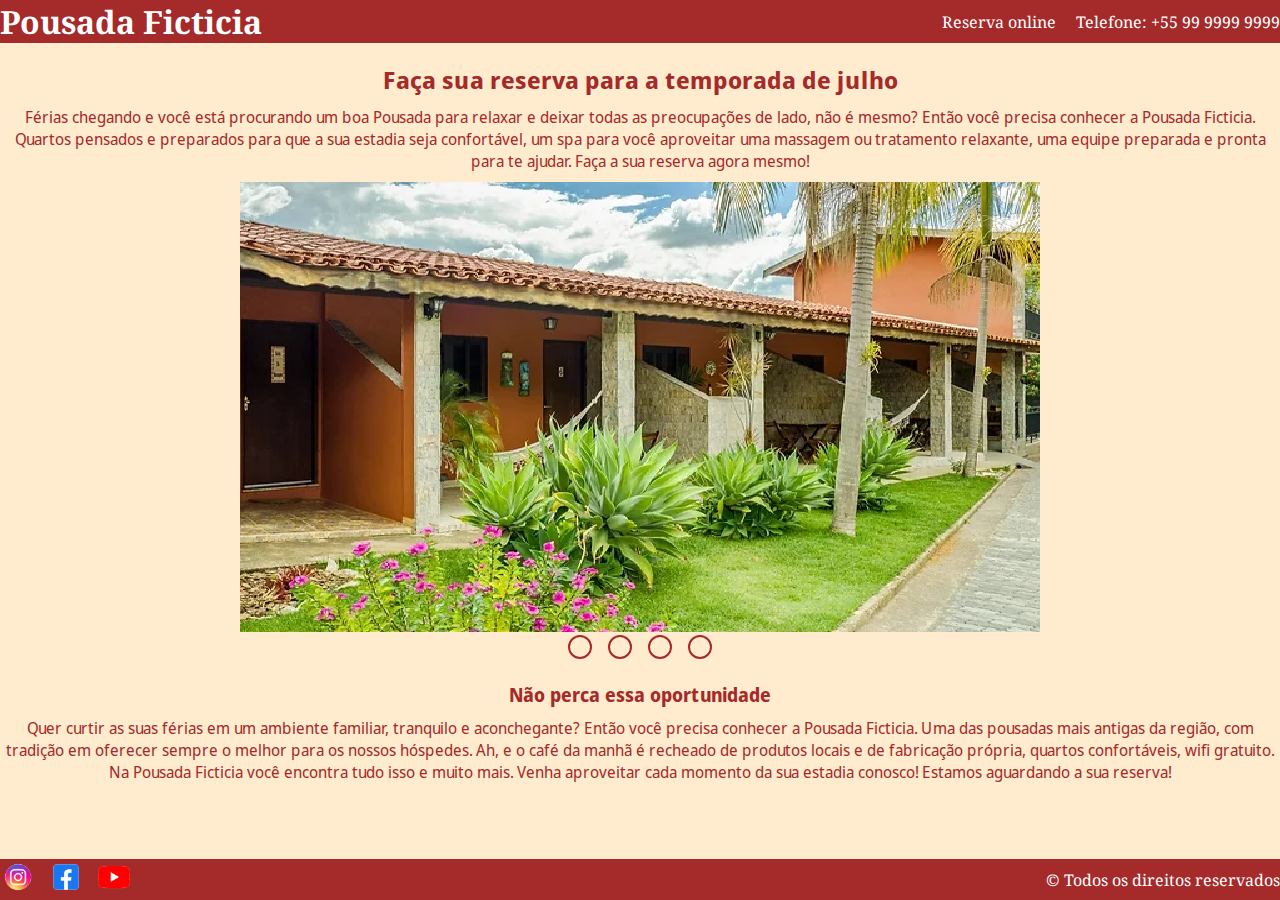
==== index.html @ 2d412449 "Projeto 01 - Pousada" ====
<!DOCTYPE html>
<html lang="pt-br">
<head>
    <meta charset="UTF-8">
    <meta http-equiv="X-UA-Compatible" content="IE=edge">
    <meta name="viewport" content="width=device-width, initial-scale=0.9">
    <link rel="stylesheet"  href="Style.css">
    <link rel="preconnect" href="https://fonts.googleapis.com">
<link rel="preconnect" href="https://fonts.gstatic.com" crossorigin>
<link href="https://fonts.googleapis.com/css2?family=Noto+Sans+Display&family=Noto+Serif&display=swap" rel="stylesheet">
    <style>input{display: none;}</style>
    <title>Pousada Ficticia</title>
</head>
<body>
    <header>
        <div class="container">
            <h1>Pousada Ficticia</h1>
                <nav>
                    <ul>
                        <li>
                            <a href="Contato.html">Reserva online</a>
                        </li>
                        <li>
                            <a href="tel:+55 99 9999 9999">Telefone: +55 99 9999 9999</a>
                        </li>
                    </ul>
                </nav>
        </div>
    </header>
    <section>   
        <div class="container">
            <H2>Faça sua reserva para a temporada de julho</H2>
            <P>Férias chegando e você está procurando um boa Pousada para relaxar e deixar todas as preocupações de lado, não é mesmo? Então você precisa conhecer a Pousada Ficticia. Quartos pensados e preparados para que a sua estadia seja confortável, um spa para você aproveitar uma massagem ou tratamento relaxante, uma equipe preparada e pronta para te ajudar. Faça a sua reserva agora mesmo!</P>
            
            <div class="slide-foto container" >
                <input type="radio" name="foto" id="slider1" checked>
                <input type="radio" name="foto" id="slider2">
                <input type="radio" name="foto" id="slider3">
                <input type="radio" name="foto" id="slider4">
                <div class="slide one"><img src="Imagens/Fachada.png"></div>
                <div class="slide"><img src="Imagens/Quarto.png"></div>
                <div class="slide"><img src="Imagens/Banheira.png"></div>
                <div class="slide"><img src="Imagens/Psicina.png"></div>
                <div class="navigation container">
                    <label class="bar" for="slider1"></label>
                    <label class="bar" for="slider2"></label>
                    <label class="bar" for="slider3"></label>
                    <label class="bar" for="slider4"></label>
                </div>                       
            </div>            
        </div>
    </section>    
    <article>        
        <div class="container">
                <h3>Não perca essa oportunidade</h3>
                <P>Quer curtir as suas férias em um ambiente familiar, tranquilo e aconchegante? Então você precisa conhecer a Pousada Ficticia. Uma das pousadas mais antigas da região, com tradição em oferecer sempre o melhor para os nossos hóspedes. Ah, e o café da manhã é recheado de produtos locais e de fabricação própria, quartos confortáveis, wifi gratuito. Na Pousada Ficticia você encontra tudo isso e muito mais. Venha aproveitar cada momento da sua estadia conosco! Estamos aguardando a sua reserva!</p>
        </div>         
    </article>
    <footer>     
        <div  class="container rodape">
            <ul class="Social">            
                <li><a href="#" title="Siga-nos no instagran">
                    <img src="Imagens/instagran.png" alt="logo do instagram"></a>
                </li>
                <li><a href=""title="Siga-nos no Facebook">
                    <img src="Imagens/facebook.png" alt="logo do facebook"></a>
                </li>
                <li><a href="" title="Visite nosso canal no youtube">
                    <img src="Imagens/youtube.png" alt="logo do youtube]"></a>
                </li>
            </ul>
            &copy; Todos os direitos reservados                
        </div>
    </footer>     
</body>
</html>
---- Style.css ----
*{
    box-sizing: border-box;
    margin: 0;
    padding: 0;
}
body{
    background-color: blanchedalmond;
    font-family: 'Noto Sans Display', sans-serif;
    color: rgb(165, 42, 42);
}

header, footer {
    color: white;
    background-color: brown;
    align-items: center;
    justify-content: space-between;
    font-family: 'Noto Serif', serif;
}

header nav li{
    display: inline;
    margin-left: 16px;
    font-size: 16px;
}

header nav li  a{
    color: white;
    text-decoration: none;
}

header .container{
    display: flex;
    align-items: center;
    justify-content: space-between;
    max-width: 1280px;
    width: 100%;
    margin: 0 auto 20px;
}

.container{
    max-width: 1280px;
    width: 100%;
    margin: 0 auto;
}

.slide-foto{
    width: 800px;
    overflow: hidden;
    position: relative;
    display:flex;
    height: 490px;
}

.navigation{
position: absolute;
bottom: 5px;
justify-content: center;
display: flex;
}

.bar{
    border: 2px solid rgb(165, 42, 42);
    border-radius: 20px;
    padding: 10px;
    margin: 8px;
    position: relative;
}

.bar:hover{
    background-color: rgb(165, 42, 42);
    transition: 0.4s;
    cursor: pointer;
}

#slider1:checked ~ .one {
    margin-left: 0;
}

#slider2:checked ~ .one {
    margin-left: -800px;
}

#slider3:checked ~ .one {
    margin-left: -1600px;
}

#slider4:checked ~ .one {
    margin-left: -2400px;
}

.Social img{
    height: 36px;
}

.Social li{
    display: inline;
    margin-right: 8px;
}

.Social li a{
    text-decoration: none;
}

h2, h3, P{
    text-align: center;
    margin: 10px auto;
}

.rodape{
    display: flex;
    align-items: center;
    justify-content: space-between;
}

footer{
    position: fixed;
    bottom: 0;
    width: 100%;
}

.contact-methods{
    display: block;
    position: relative;
    left: 50%;
    transform: translate(-25%
    );
    font-family: 'Noto Serif', serif;
}

form input, form textarea, form button{
    display: block;
    width: 600px;
    margin-bottom: 8px;
    padding: 8px;
    font-family: 'Noto Serif', serif;
}

form textarea{
    resize: none;
    height: 200px;
    margin-top: 8px;
    font-style:'Noto Serif', serif;
    font-size: 16px;
}

form button{
    background-color: rgb(165, 42, 42);
    color: white;
    border: none;
    cursor: pointer;
}

form button:hover{
    background-color: rgb(200, 42, 42);
}

input:focus, textarea:focus{
    outline-color:rgb(200, 42, 42);
}

#contact{
    position: relative;
    left: 50%;
    transform: translate(-50%);
}

#b1, #b2{
    width: 175px; 
    display: inline-flex;
    margin-top: 16px;
}
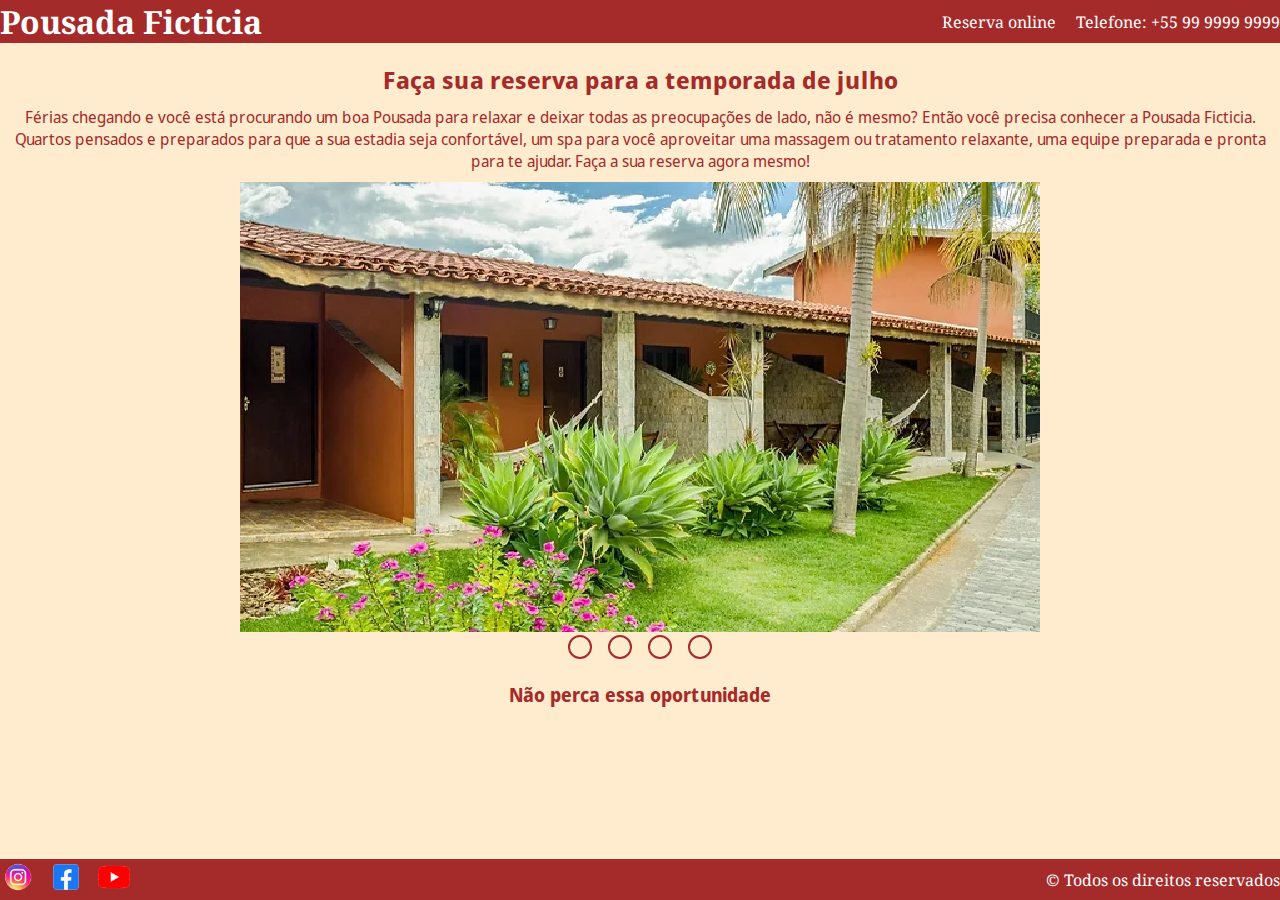
==== commit 7295eecb: "Projeto 01 - Pousada" ====
--- a/index.html
+++ b/index.html
@@ -3,7 +3,7 @@
 <head>
     <meta charset="UTF-8">
     <meta http-equiv="X-UA-Compatible" content="IE=edge">
-    <meta name="viewport" content="width=device-width, initial-scale=0.9">
+    <meta name="viewport" content="width=device-width, initial-scale=1.0">
     <link rel="stylesheet"  href="Style.css">
     <link rel="preconnect" href="https://fonts.googleapis.com">
 <link rel="preconnect" href="https://fonts.gstatic.com" crossorigin>
@@ -52,8 +52,7 @@
     </section>    
     <article>        
         <div class="container">
-                <h3>Não perca essa oportunidade</h3>
-                <P>Quer curtir as suas férias em um ambiente familiar, tranquilo e aconchegante? Então você precisa conhecer a Pousada Ficticia. Uma das pousadas mais antigas da região, com tradição em oferecer sempre o melhor para os nossos hóspedes. Ah, e o café da manhã é recheado de produtos locais e de fabricação própria, quartos confortáveis, wifi gratuito. Na Pousada Ficticia você encontra tudo isso e muito mais. Venha aproveitar cada momento da sua estadia conosco! Estamos aguardando a sua reserva!</p>
+            <h3>Não perca essa oportunidade</h3>
         </div>         
     </article>
     <footer>     
